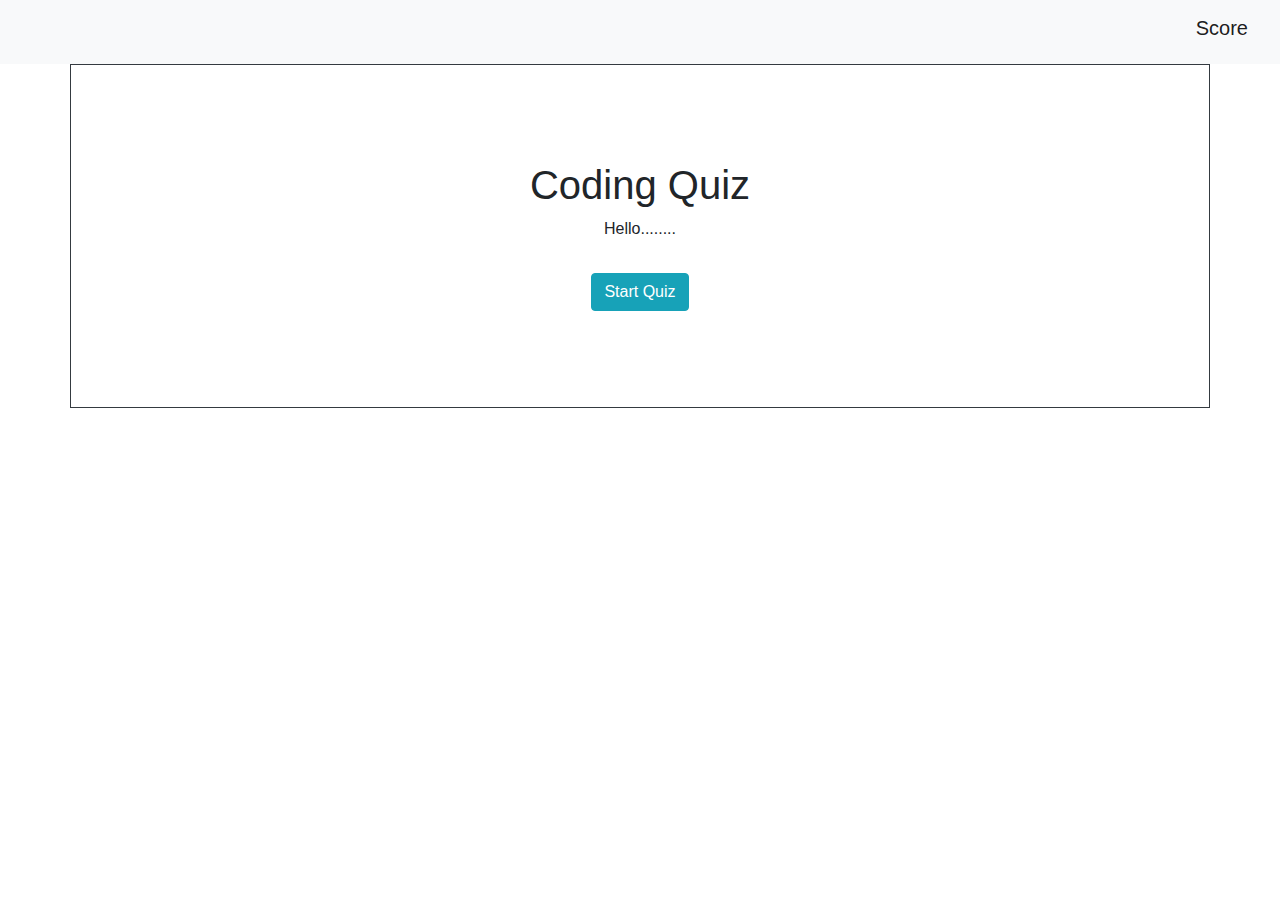
==== index (3).html @ b12ca7ca "homework 4 added" ====
<!DOCTYPE html>
<html lang="en">
<head>
    <meta charset="UTF-8">
    <meta name="viewport" content="width=device-width, initial-scale=1.0">
    <meta http-equiv="X-UA-Compatible" content="ie=edge">
    <link rel="stylesheet" href="style.css">
    <link rel="stylesheet" href="https://stackpath.bootstrapcdn.com/bootstrap/4.3.1/css/bootstrap.min.css" integrity="sha384-ggOyR0iXCbMQv3Xipma34MD+dH/1fQ784/j6cY/iJTQUOhcWr7x9JvoRxT2MZw1T" crossorigin="anonymous">
    <title>Coding Quiz</title>
    <nav class="navbar navbar-light bg-light">
            <span class="navbar-brand ml-auto h1" id="score">Score</span>
          </nav>
    <div class="container border border-dark">
        <div class=" text-center m-5 p-5">
    <style>
        #start-quiz {
            display: block;
        }
        .start-button__container {
            margin-top: 2rem;
        }
        .hide-btn {
            display: none;
        }
    </style>
</head>
<body>
        <h1 id="heading">Coding Quiz</h1>
        <p id="instructions">Hello........</p>
    <div id="quiz" style="display: none">
    <h5 id="question" class="mb-3">Question: Change this text</h5>
    <div class="answer-choices" >
        <div class="row">
                <div class="col-md-6 text-center">
        <button type ="button" class="answer-choice btn btn-info">Answer Choice</button>
        <button type ="button" class="answer-choice btn btn-info">Answer Choice</button>
        </div>
    </div>
    <br>
        <div class="row">
                <div class="col-md-6 text-right ml-5">
        <button type ="button" class="answer-choice btn btn-info">Answer Choice</button>
        <button type ="button" class="answer-choice btn btn-info">Answer Choice</button>
                </div>    
    </div>
    </div>
</div>
    <div class="start-button__container">
        <button type='button' id="start-button" class="button btn btn-info">Start Quiz</button>
    </div>
    </div>
</div>

    <script src='data.js'></script>
    <script src='app.js'></script>
</body>
</html>
---- style.css ----
.container {
    width: 50px;
}
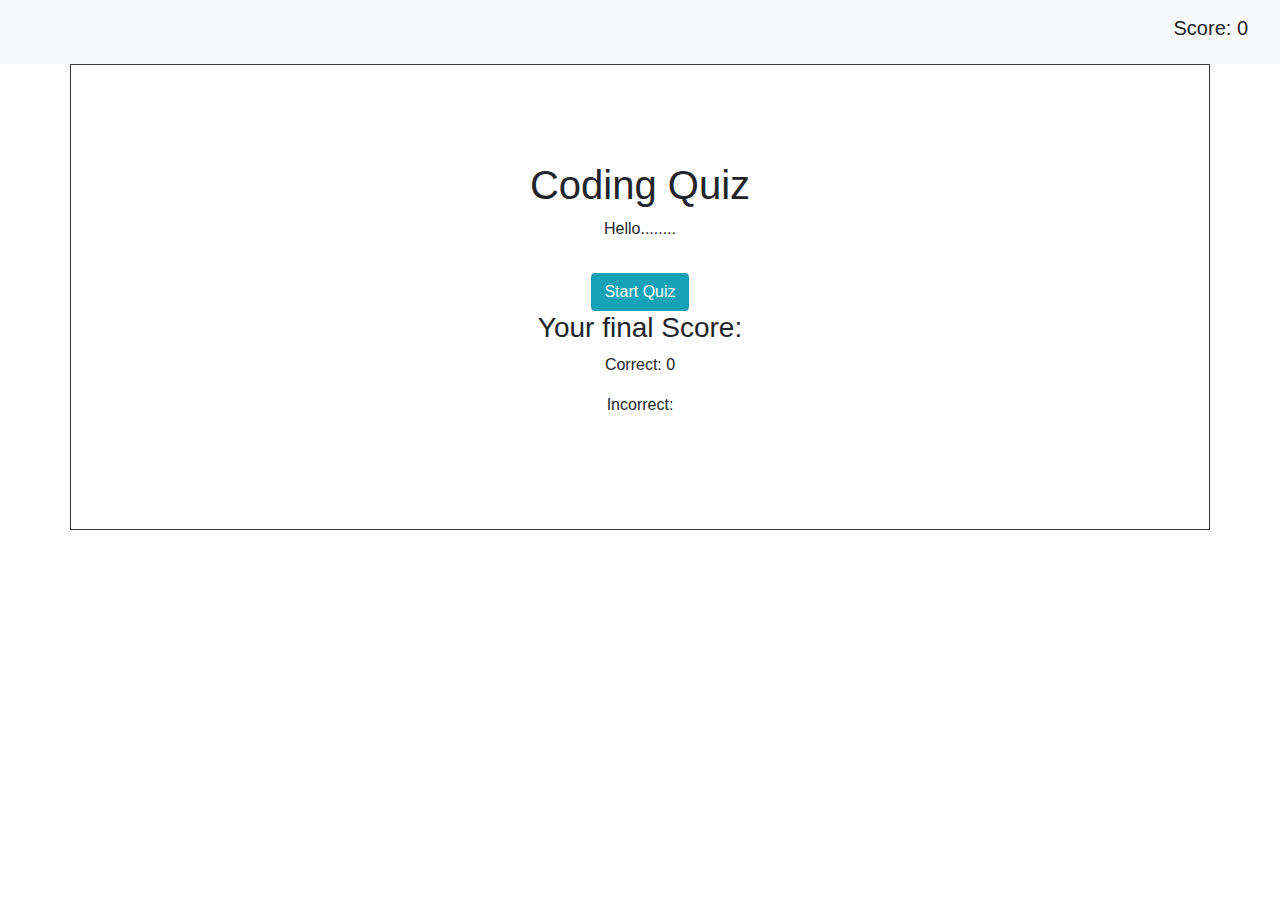
==== commit 8d5b00b4: "updated score info" ====
--- a/index (3).html
+++ b/index (3).html
@@ -8,7 +8,7 @@
     <link rel="stylesheet" href="https://stackpath.bootstrapcdn.com/bootstrap/4.3.1/css/bootstrap.min.css" integrity="sha384-ggOyR0iXCbMQv3Xipma34MD+dH/1fQ784/j6cY/iJTQUOhcWr7x9JvoRxT2MZw1T" crossorigin="anonymous">
     <title>Coding Quiz</title>
     <nav class="navbar navbar-light bg-light">
-            <span class="navbar-brand ml-auto h1" id="score">Score</span>
+            <p class="navbar-brand ml-auto h1">Score: <span id='score'>0</span></p>
           </nav>
     <div class="container border border-dark">
         <div class=" text-center m-5 p-5">
@@ -31,14 +31,14 @@
     <h5 id="question" class="mb-3">Question: Change this text</h5>
     <div class="answer-choices" >
         <div class="row">
-                <div class="col-md-6 text-center">
+                <div class="col-md-6 offset-md-3 mt-3">
         <button type ="button" class="answer-choice btn btn-info">Answer Choice</button>
         <button type ="button" class="answer-choice btn btn-info">Answer Choice</button>
         </div>
     </div>
-    <br>
+
         <div class="row">
-                <div class="col-md-6 text-right ml-5">
+                <div class="col-md-6 offset-md-3 mt-3">
         <button type ="button" class="answer-choice btn btn-info">Answer Choice</button>
         <button type ="button" class="answer-choice btn btn-info">Answer Choice</button>
                 </div>    
@@ -47,9 +47,19 @@
 </div>
     <div class="start-button__container">
         <button type='button' id="start-button" class="button btn btn-info">Start Quiz</button>
+   
+        <div class="scorePage">
+        <h3> Your final Score: </h3>
+        <p> Correct: <span id='score'>0</span> </p>
+        <p> Incorrect: </p>
+        </div>
     </div>
     </div>
 </div>
+
+
+
+
 
     <script src='data.js'></script>
     <script src='app.js'></script>
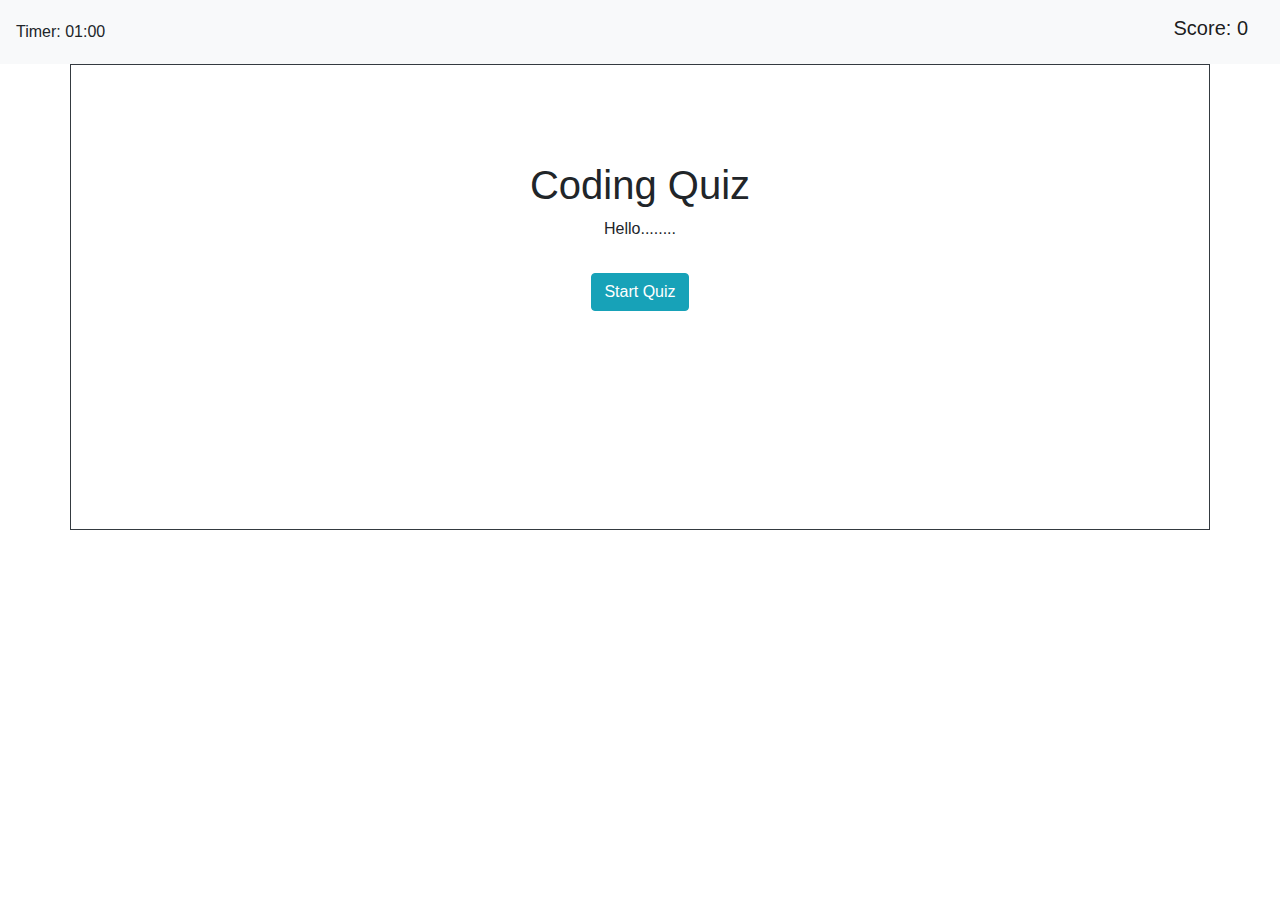
==== commit 147a3b31: "updated homework" ====
--- a/index (3).html
+++ b/index (3).html
@@ -8,6 +8,8 @@
     <link rel="stylesheet" href="https://stackpath.bootstrapcdn.com/bootstrap/4.3.1/css/bootstrap.min.css" integrity="sha384-ggOyR0iXCbMQv3Xipma34MD+dH/1fQ784/j6cY/iJTQUOhcWr7x9JvoRxT2MZw1T" crossorigin="anonymous">
     <title>Coding Quiz</title>
     <nav class="navbar navbar-light bg-light">
+            <div>Timer: <span id="time">01:00</span></div>
+            <div id="mycounter"></div>
             <p class="navbar-brand ml-auto h1">Score: <span id='score'>0</span></p>
           </nav>
     <div class="container border border-dark">
@@ -49,9 +51,9 @@
         <button type='button' id="start-button" class="button btn btn-info">Start Quiz</button>
    
         <div class="scorePage">
-        <h3> Your final Score: </h3>
+        <h3> Your Final Score: </h3>
         <p> Correct: <span id='score'>0</span> </p>
-        <p> Incorrect: </p>
+        <p> Incorrect:<span id='incorrectScore'>0</span> </p>
         </div>
     </div>
     </div>
--- a/style.css
+++ b/style.css
@@ -1,3 +1,7 @@
 .container {
     width: 50px;
 }
+
+.scorePage {
+    visibility: hidden;
+}